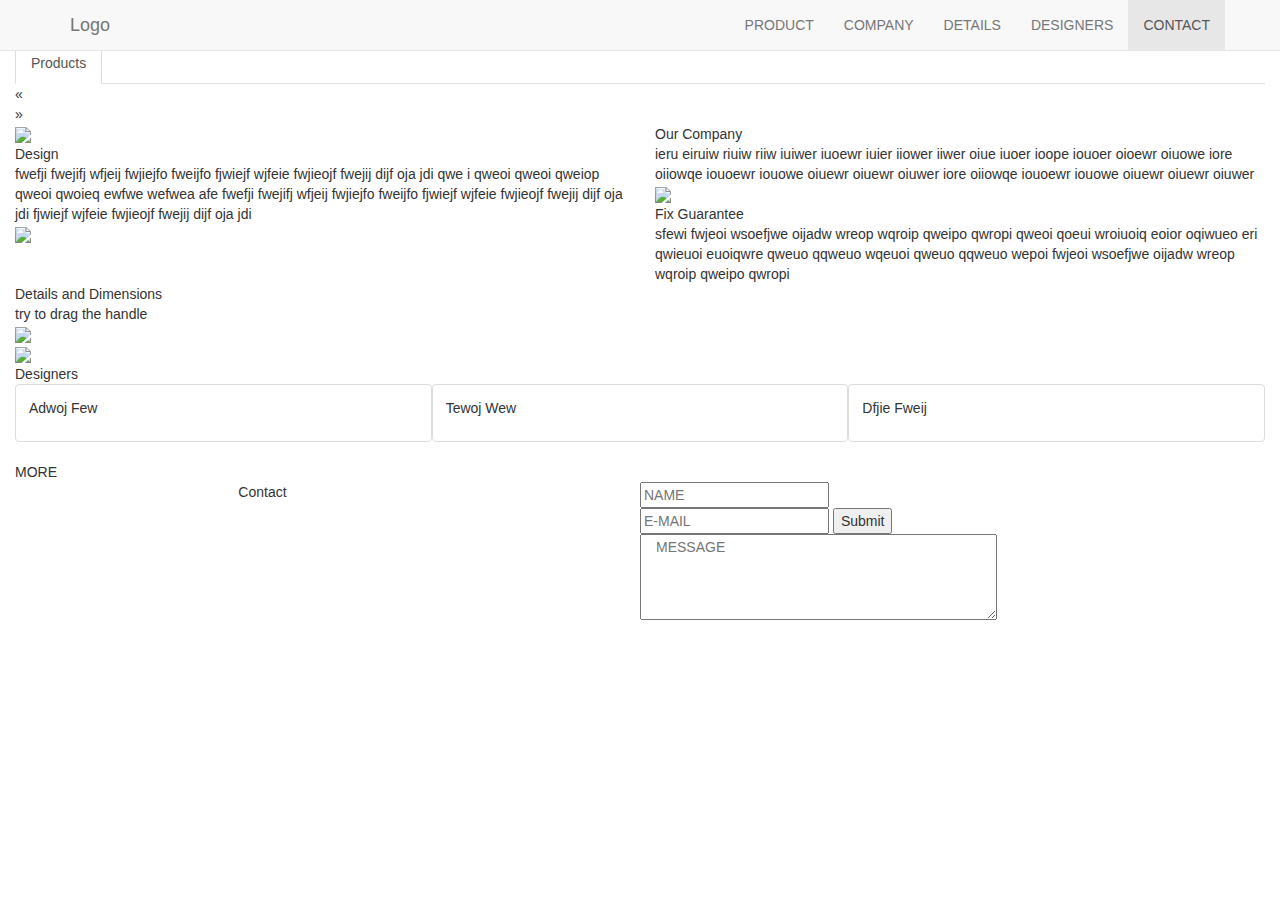
==== ownsites/templates/business1.html @ 7d9cbec0 "more responsive" ====
﻿<!DOCTYPE html>
<html>
<head>
    <title>business</title>
    <meta charset="utf-8" />
    <meta name="viewport" content="width=device-width, initial-scale=1">
    <link rel="stylesheet" href="https://maxcdn.bootstrapcdn.com/bootstrap/3.3.6/css/bootstrap.min.css">
    <link href='https://fonts.googleapis.com/css?family=Cabin|Montserrat|Raleway' rel='stylesheet' type='text/css'>
    <link rel="stylesheet" href="/static/business1.css" />
</head>
<body id="myPage" data-spy="scroll" data-target=".navbar" data-offset="60">
    <nav class="navbar navbar-default navbar-fixed-top">
        <div class="container">
            <div class="navbar-header">
                <button type="button" class="navbar-toggle" data-toggle="collapse" data-target="#myNavbar">
                    <span class="icon-bar"></span>
                    <span class="icon-bar"></span>
                    <span class="icon-bar"></span>
                </button>
                <a class="navbar-brand" href="#myPage">Logo</a>
            </div>
            <div class="collapse navbar-collapse" id="myNavbar">
                <ul class="nav navbar-nav navbar-right">
                    <li><a href="#product">PRODUCT</a></li>
                    <li><a href="#company">COMPANY</a></li>
                    <li><a href="#details">DETAILS</a></li>
                    <li><a href="#designers">DESIGNERS</a></li>
                    <li><a href="#contact">CONTACT</a></li>
                </ul>
            </div>
        </div>
    </nav>

    <div class="partone" >

        <div class="switch">
            <input type="checkbox" id="switch__checkbox" />
            <label for="switch__checkbox" class="switch__label">
                <span class="switch__circle">
                </span>
            </label>
        </div>
        
        <div class="partonetitle"></div>
        <div class="partonetitle2 "></div>
        <div class="toggle">
            <span>ON</span>
            <span>OFF</span>
        </div>
    </div>

    <div class="third container-fluid" id="product">
        <div class="thirdtitle"></div>
        <div class="mainproduct">
            <ul id="myTabs" class="nav nav-tabs" role="tablist">
                <li role="presentation" class="active">
                    <a href="#home" id="home-tab" role="tab" data-toggle="tab" aria-controls="home" aria-expanded="true">Products</a>
                </li>
            </ul>
            <div id="myTabContent" class="tab-content">
                <div role="tabpanel" class="tab-pane fade active in" id="home" aria-labelledby="home-tab" >
                    <div class="slider">
                        <div class="slideview">
                                <div class="slide2"></div>
                                <div class="slide2"></div>
                                <div class="slide2"></div>
                        </div>
                    </div>
                    <div class="slide_buttons">
                    </div>
                    <div class="sameheight">
                        <div class="previous_btn">&laquo;</div>
                        <div class="next_btn">&raquo;</div>
                    </div>
                </div>
            </div>
        </div>
    </div>

    <div class="blank2"></div>
    <div class="container-fluid secondone" id="company">

           
                <div class="row">
                    <div class="col-md-6 col-xs-12">
                        <div class="textone slideanim">
                            <img src="../static/picture1.jpg"/>
                        </div>
                        <div class="textone">
                            <div class="company">Design</div>
                            <div class="companyintro">fwefji fwejifj wfjeij fwjiejfo fweijfo fjwiejf wjfeie fwjieojf fwejij dijf oja jdi 
                            qwe i qweoi qweoi qweiop qweoi qwoieq ewfwe wefwea afe fwefji
                             fwejifj wfjeij fwjiejfo fweijfo fjwiejf wjfeie fwjieojf fwejij dijf oja jdi fjwiejf wjfeie fwjieojf fwejij dijf oja jdi</div>
                        </div>
                        <div class="textone slideanim">
                            <img src="../static/picture2.jpg" />
                        </div>
                    </div>
                    <div class="col-md-6 col-xs-12">
                        <div class="texttwo">
                            <div class="design">Our Company</div>
                            <div class="designintro">ieru eiruiw riuiw riiw iuiwer iuoewr iuier iiower iiwer oiue iuoer ioope iouoer oioewr oiuowe 
                            iore oiiowqe iouoewr iouowe  oiuewr oiuewr oiuwer iore oiiowqe iouoewr iouowe  oiuewr oiuewr oiuwer</div>
                        </div>
                        <div class="texttwo slideanim">
                            <img src="../static/picture3.jpg" />
                        </div>
                        <div class="texttwo">
                            <div class="design">Fix Guarantee</div>
                            <div class="designintro">sfewi fwjeoi wsoefjwe oijadw wreop wqroip qweipo qwropi qweoi qoeui wroiuoiq eoior oqiwueo  eri 
                            qwieuoi euoiqwre qweuo qqweuo wqeuoi qweuo qqweuo wepoi fwjeoi wsoefjwe oijadw wreop wqroip qweipo qwropi</div>
                        </div>
                    </div>
                    </div>

            </div>
            <div class="blank2"></div>
            <div class="blank2"></div>
            <div class="container-fluid forth" id="details">
                <div class="forthtitle">
                    <div class="detail">Details and Dimensions</div>
                    <div class="detailintro">try to drag the handle</div>
                </div>
                <div class="wrapper">
                    <div class="drag-wrap">
                        <span id="draggable"></span>
                    </div>
                    <div class="showpart">
                        <div class="box1">
                            <img src="/static/six-1.png" id="picture1" />
                        </div>
                        <div class="box2">
                            <img src="/static/six-2.png" id="picture" />
                        </div>
                    </div>
                </div>
            </div>
            <div class="blank2"></div>
            <div class="container-fluid" id="designers">
                <div class="fifthpanel">
                    <div class="fifthtitle">Designers</div>
                    <div class="fifthplatform container-fluid">
                        <div class="row">
                            <div class="thumbnail col-md-4">
                                <img src="/static/profile2.jpg" alt="" class="img-circle slideanim">
                                <div class="caption">
                                    <p>Adwoj Few</p>
                                </div>
                            </div>
                            <div class="thumbnail col-md-4">
                                <img src="/static/profile2.jpg" alt="" class="img-circle slideanim">
                                <div class="caption">
                                    <p>Tewoj Wew</p>
                                </div>
                            </div>
                            <div class="thumbnail col-md-4">
                                <img src="/static/profile2.jpg" alt="" class="img-circle slideanim">
                                <div class="caption">
                                    <p>Dfjie Fweij</p>
                                </div>
                            </div>
                        </div>
                    </div>
                    <div class="fifthbutton">
                        <div class="readmore">
                            MORE
                        </div>
                    </div>
                </div>
            </div>
            <div class="blank2"></div>
            <div class="container-fluid sixth" id="contact">
                <div class="row col-md-4 col-md-offset-2">
                    <div class="forshine">
                        <div id="shine" class="shine-logo slideanim">Contact</div>
                    </div>
                </div>
                <div class="row col-md-4">
                    <form class="slideanim col-md-12 ">
                        <input class="name" type="text" placeholder="NAME" />
                        <input class="name" type="text" placeholder="E-MAIL" />
                        <textarea class="message col-md-12" rows="4" placeholder="MESSAGE"></textarea>
                        <button class="submitbutton">Submit</button>
                    </form>
                </div>
            </div>
            <div class="seventh"></div>
            <script src="https://ajax.googleapis.com/ajax/libs/jquery/1.12.0/jquery.min.js"></script>
            <script src="https://maxcdn.bootstrapcdn.com/bootstrap/3.3.6/js/bootstrap.min.js"></script>
            <script src="https://npmcdn.com/draggabilly@2.1/dist/draggabilly.pkgd.min.js"></script>
            <script src="/static/shine.js-master/dist/shine.min.js"></script>
            <script src="/static/business1.js"></script>

</body>
</html>
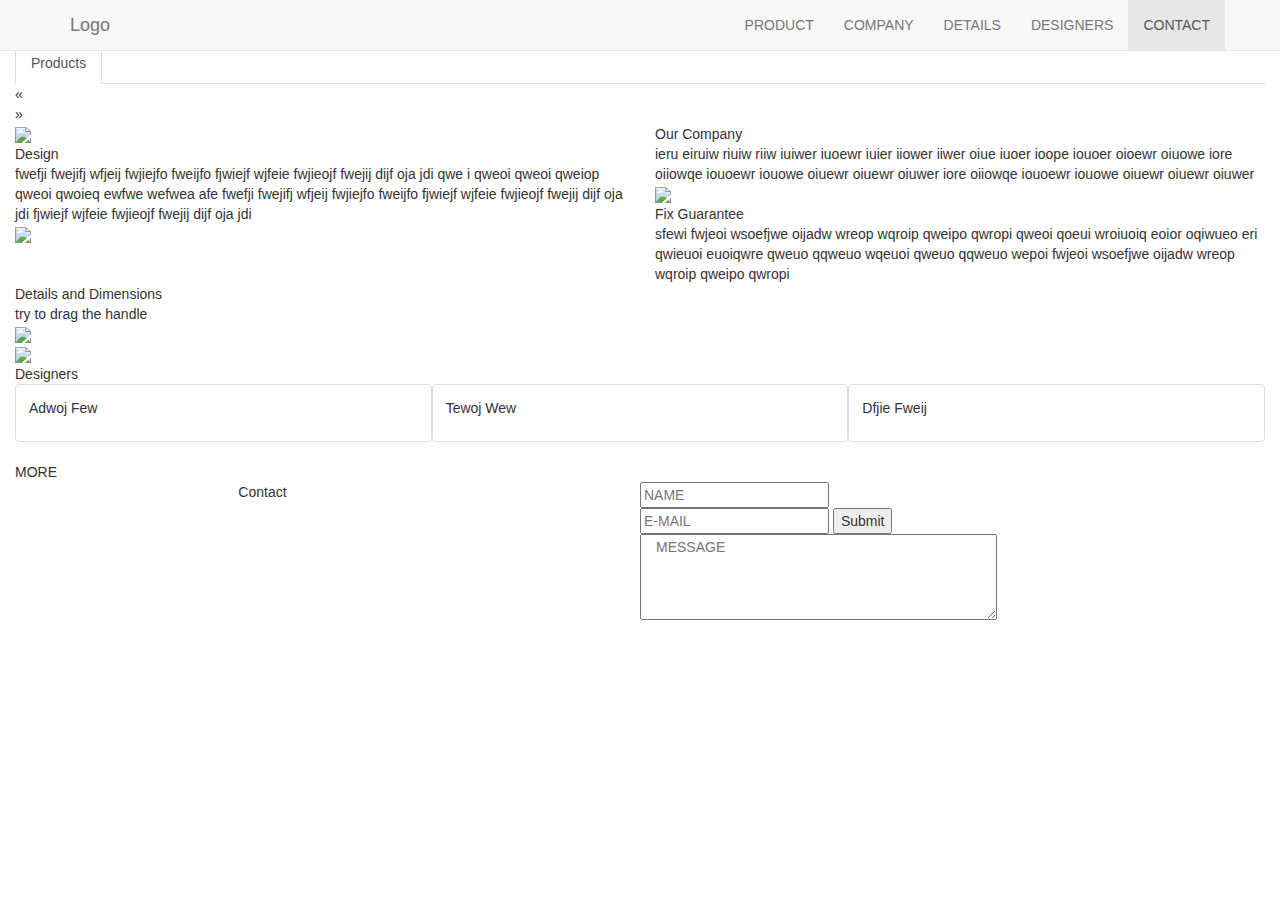
==== commit fdfe2724: "Merge 9b86842352305745aade11c4b73bb0a9b24950c2 into 7d9cbec00bcfd9b9d0c623b97b66e566f3d8e8dd" ====
--- a/ownsites/templates/business1.html
+++ b/ownsites/templates/business1.html
@@ -187,7 +187,7 @@
             <div class="seventh"></div>
             <script src="https://ajax.googleapis.com/ajax/libs/jquery/1.12.0/jquery.min.js"></script>
             <script src="https://maxcdn.bootstrapcdn.com/bootstrap/3.3.6/js/bootstrap.min.js"></script>
-            <script src="https://npmcdn.com/draggabilly@2.1/dist/draggabilly.pkgd.min.js"></script>
+            <script src="https://unpkg.com/draggabilly@2.1/dist/draggabilly.pkgd.min.js"></script>
             <script src="/static/shine.js-master/dist/shine.min.js"></script>
             <script src="/static/business1.js"></script>
 
